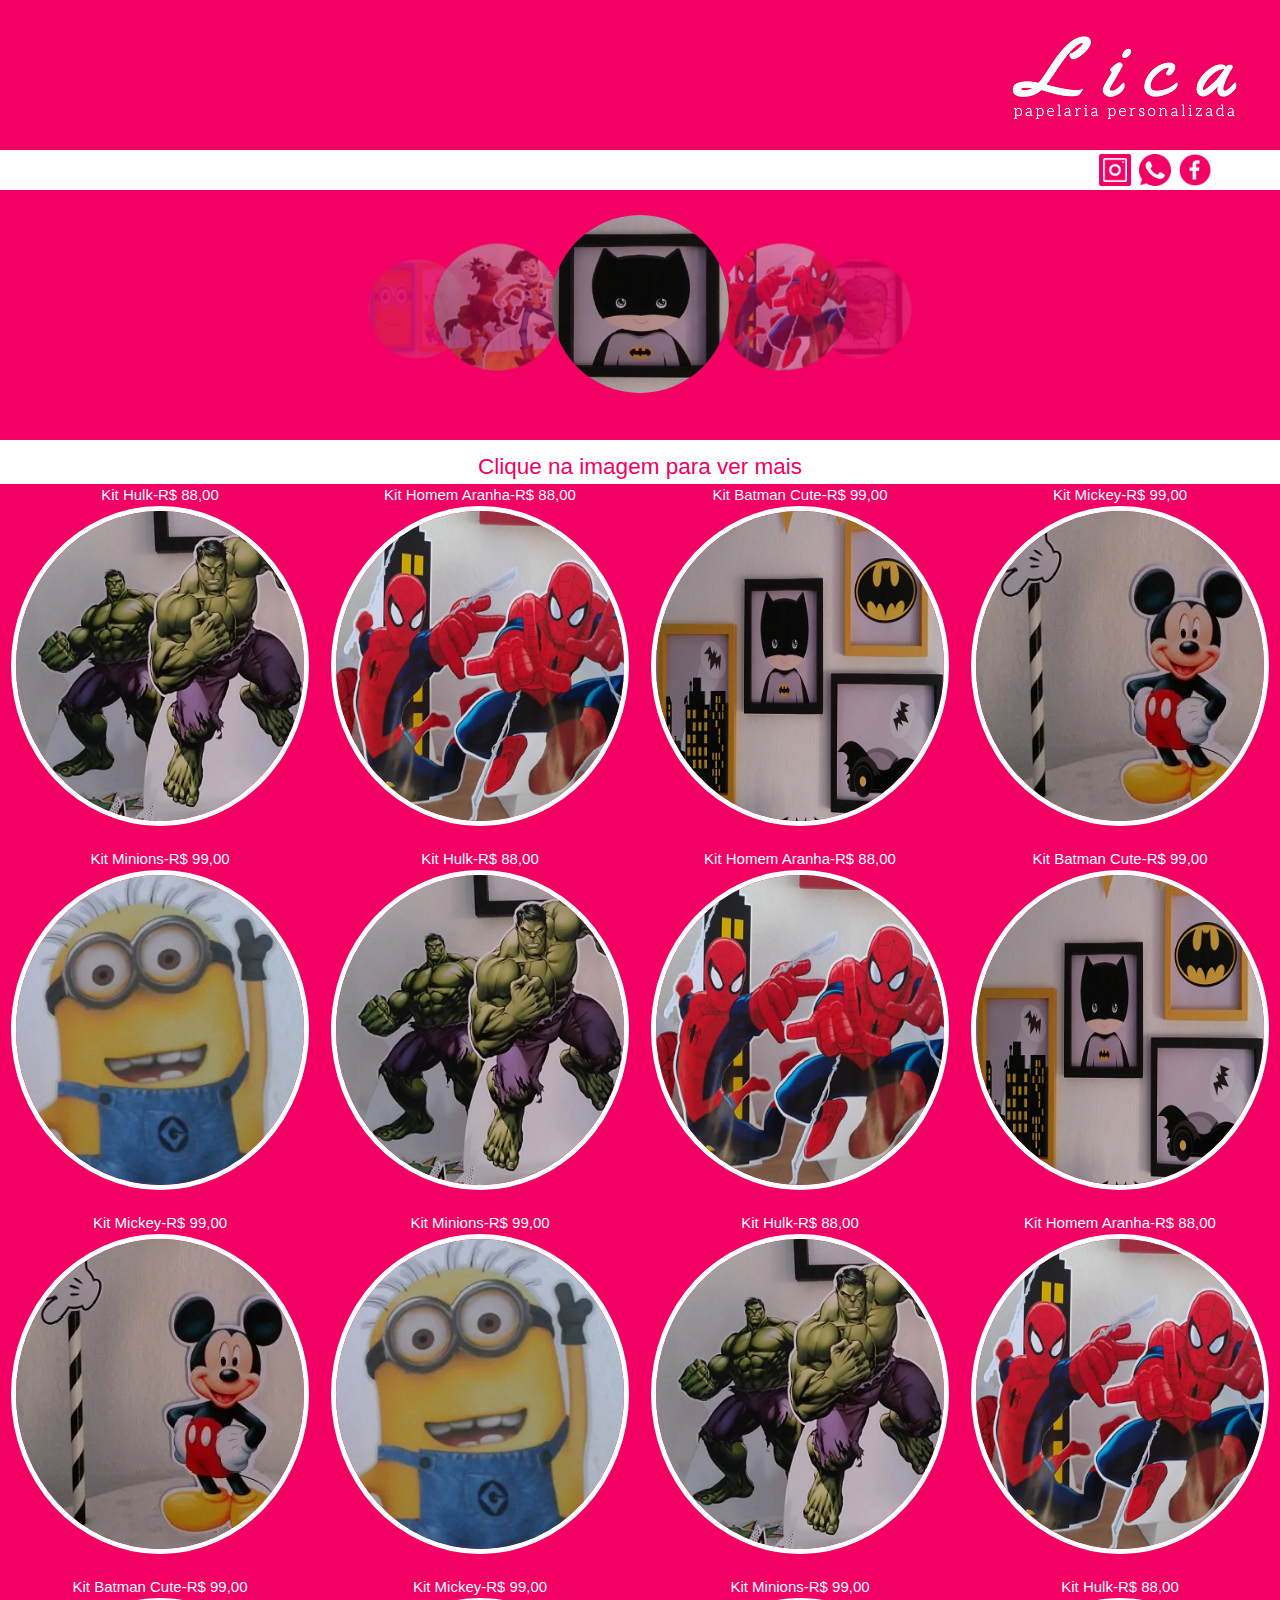
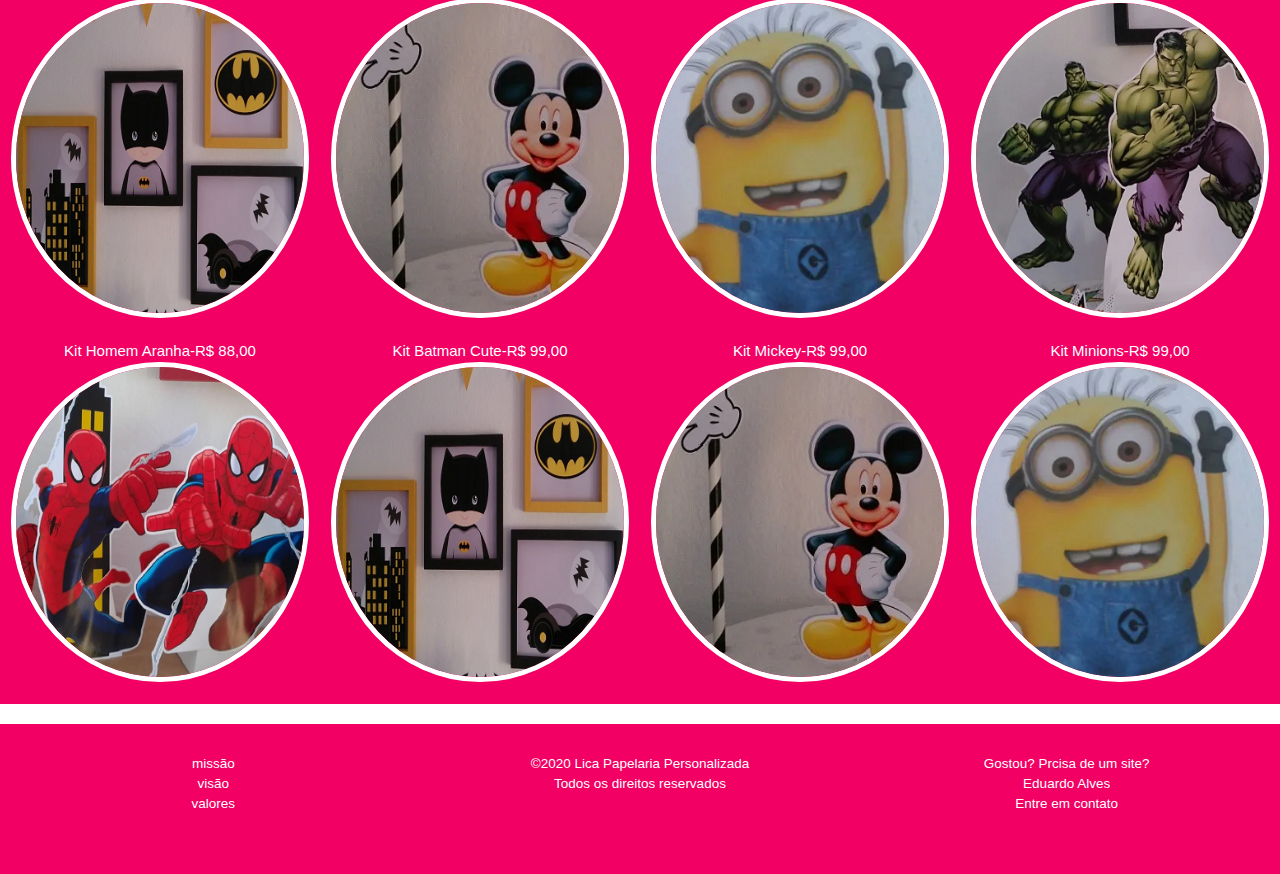
==== index.html @ a8b8417b "Conteúdo 2404202008:01" ====
<!DOCTYPE html>
<html lang="pt-br">
	<head>
		<link rel="stylesheet" type="text/css" href="css/animate.css">
		<link rel="stylesheet" type="text/css" href="css/grid.css">
		<link rel="stylesheet" type="text/css" href="css/materialize.css">
		<link rel="stylesheet" type="text/css" href="css/estilo.css">
		<link rel="shortcut icon" href="imagens/favicon.ico" type="image/x-icon">
		<title>Lica Papelaria Personalizada</title>
		<meta name="viewport" content="width=device-width, initial-scale=1, maximum-scale=1.0">
		<meta charset="utf-8">
	</head>

	<header>

			<div class="fundo_do_header">
				<div class="logo"><img src="imagens/logo_lica.png"></div>
			</div>
	    
	</header>

	<body class="bac4">
				
				
					<div class="logo_icones_posicao fundo_dos_icones">

						<a href="https://www.facebook.com/profile.php?id=100005172918871"target="blank">
							<div class="margin_right logo_face_lica">
								<img src="imagens/logo_face_lica.png">
							</div>
						</a>


						<a href="https://api.whatsapp.com/send?phone=5553991107991&text=Olá%20Lica!%20Gostaria%20de%20maiores%20informações%20sobre%20seus%20produtos." target="blank">
							<div class=" logo_face_lica">
								<img src="imagens/logo_whatsapp_lica.png">
							</div>
						</a>


						<a href="#"targe="blank">
							<div class="logo_face_lica">
								<img src="imagens/logo_instagran_lica.png">
							</div>
						</a>


					</div>

				<div class="row bac container">
					 <div class="carousel">
					    <a href="html/mais_batman_cute.html" class="carousel-item" href="#one!"><img src="imagens/imagens_do_carrossel/batman_cute.png" class="circle col s12 m12 l12">
					    </a>

					    <a href="html/mais_homem_aranha.html" class="carousel-item" href="#two!"><img src="imagens/imagens_do_carrossel/homem_aranha.png" class="circle col s12 m12 l12">
					    </a>

						<a href="html/mais_hulk.html" class="carousel-item" href="#three!"><img src="imagens/imagens_do_carrossel/hulk.png" class="circle col s12 m12 l12">
						</a>

					    <a  href="html/mais_mickey.html" class="carousel-item" href="#four!"><img src="imagens/imagens_do_carrossel/mickey.png" class="circle col s12 m12 l12">
					    </a>

					    <a href="html/mais_minions.html" class="carousel-item" href="#five!"><img src="imagens/imagens_do_carrossel/minions.png" class="circle col s12 m12 l12">
					    </a>

					    <a class="carousel-item" href="#five!"><img src="imagens/imagens_do_carrossel/toy_story.png" class="circle col s12 m12 l12">
					    </a>
			  		</div>
		  		</div>
			<br><br><br><br>

		

		<div class="">
			<div class="titulo_produtos">Clique na imagem para ver mais</div>
		</div>


		<div class="row container bac3">

			<div class="col s12 m6 l3 galeria_1">
				<div class="sub_titulo">Kit Hulk-R$ 88,00</div>
 				<a href="html/mais_hulk.html"><img src="imagens/hulk/hulk_capa_index.png" class="responsive-img circle"></a>		
 			</div>	

 			<div class="col s12 m6 l3 galeria_1">
				<div class="sub_titulo">Kit Homem Aranha-R$ 88,00</div>
 				<a href="html/mais_homem_aranha.html"><img src="imagens/homem_aranha/homem_aranha_capa_index.png" class="responsive-img circle"></a>	
 			</div>	

 			<div class="col s12 m6 l3 galeria_1">
				<div class="sub_titulo">Kit Batman Cute-R$ 99,00</div>
 				<a href="html/mais_batman_cute.html"><img src="imagens/batman_cute/batman_cute_capa_index.png" class="responsive-img circle"></a>	
			</div>

			<div class="col s12 m6 l3 galeria_1">
				<div class="sub_titulo">Kit Mickey-R$ 99,00</div>
 				<a href="html/mais_mickey.html"><img src="imagens/mickey/mickey_capa_index.png" class="responsive-img circle"></a>	
			</div>

				<div class="col s12 m6 l3 galeria_1">
				<div class="sub_titulo">Kit Minions-R$ 99,00</div>
 				<a href="html/mais_minions.html"><img src="imagens/minions/minions_capa_index.png" class="responsive-img circle"></a>	
			</div>
 				
			<div class="col s12 m6 l3 galeria_1">
				<div class="sub_titulo">Kit Hulk-R$ 88,00</div>
 				<a href="html/mais_hulk.html"><img src="imagens/hulk/hulk_capa_index.png" class="responsive-img circle"></a>		
 			</div>	

 			<div class="col s12 m6 l3 galeria_1">
				<div class="sub_titulo">Kit Homem Aranha-R$ 88,00</div>
 				<a href="html/mais_homem_aranha.html"><img src="imagens/homem_aranha/homem_aranha_capa_index.png" class="responsive-img circle"></a>	
 			</div>	

 			<div class="col s12 m6 l3 galeria_1">
				<div class="sub_titulo">Kit Batman Cute-R$ 99,00</div>
 				<a href="html/mais_batman_cute.html"><img src="imagens/batman_cute/batman_cute_capa_index.png" class="responsive-img circle"></a>	
			</div>

			<div class="col s12 m6 l3 galeria_1">
				<div class="sub_titulo">Kit Mickey-R$ 99,00</div>
 				<a href="html/mais_mickey.html"><img src="imagens/mickey/mickey_capa_index.png" class="responsive-img circle"></a>	
			</div>

			<div class="col s12 m6 l3 galeria_1">
				<div class="sub_titulo">Kit Minions-R$ 99,00</div>
 				<a href="html/mais_minions.html"><img src="imagens/minions/minions_capa_index.png" class="responsive-img circle"></a>	
			</div>

			<div class="col s12 m6 l3 galeria_1">
				<div class="sub_titulo">Kit Hulk-R$ 88,00</div>
 				<a href="html/mais_hulk.html"><img src="imagens/hulk/hulk_capa_index.png" class="responsive-img circle"></a>		
 			</div>	

 			<div class="col s12 m6 l3 galeria_1">
				<div class="sub_titulo">Kit Homem Aranha-R$ 88,00</div>
 				<a href="html/mais_homem_aranha.html"><img src="imagens/homem_aranha/homem_aranha_capa_index.png" class="responsive-img circle"></a>	
 			</div>	

 			<div class="col s12 m6 l3 galeria_1">
				<div class="sub_titulo">Kit Batman Cute-R$ 99,00</div>
 				<a href="html/mais_batman_cute.html"><img src="imagens/batman_cute/batman_cute_capa_index.png" class="responsive-img circle"></a>	
			</div>

			<div class="col s12 m6 l3 galeria_1">
				<div class="sub_titulo">Kit Mickey-R$ 99,00</div>
 				<a href="html/mais_mickey.html"><img src="imagens/mickey/mickey_capa_index.png" class="responsive-img circle"></a>	
			</div>

			<div class="col s12 m6 l3 galeria_1">
				<div class="sub_titulo">Kit Minions-R$ 99,00</div>
 				<a href="html/mais_minions.html"><img src="imagens/minions/minions_capa_index.png" class="responsive-img circle"></a>	
			</div>

			<div class="col s12 m6 l3 galeria_1">
				<div class="sub_titulo">Kit Hulk-R$ 88,00</div>
 				<a href="html/mais_hulk.html"><img src="imagens/hulk/hulk_capa_index.png" class="responsive-img circle"></a>		
 			</div>	

 			<div class="col s12 m6 l3 galeria_1">
				<div class="sub_titulo">Kit Homem Aranha-R$ 88,00</div>
 				<a href="html/mais_homem_aranha.html"><img src="imagens/homem_aranha/homem_aranha_capa_index.png" class="responsive-img circle"></a>	
 			</div>	

 			<div class="col s12 m6 l3 galeria_1">
				<div class="sub_titulo">Kit Batman Cute-R$ 99,00</div>
 				<a href="html/mais_batman_cute.html"><img src="imagens/batman_cute/batman_cute_capa_index.png" class="responsive-img circle"></a>	
			</div>

			<div class="col s12 m6 l3 galeria_1">
				<div class="sub_titulo">Kit Mickey-R$ 99,00</div>
 				<a href="html/mais_mickey.html"><img src="imagens/mickey/mickey_capa_index.png" class="responsive-img circle"></a>	
			</div>

			<div class="col s12 m6 l3 galeria_1">
				<div class="sub_titulo">Kit Minions-R$ 99,00</div>
 				<a href="html/mais_minions.html"><img src="imagens/minions/minions_capa_index.png" class="responsive-img circle"></a>	
			</div>

		</div>

		<footer>

			<div class="fundo_do_footer grid-p-12">

				<div class="grid-g-4 grid-p-4 ctrl_footer">
					<span>
						missão<br>
						visão<br>
						valores
					</span>
				</div>

				<div class="grid-g-4 grid-p-4 ctrl_footer">
					<span>
						&#169;2020 Lica Papelaria Personalizada<br>
						Todos os direitos reservados
					</span>
				</div>

				<div class="grid-g-4 grid-p-4 ctrl_footer">
					<span class="ea">
						<a href="#">Gostou? Prcisa de um site?<br>
						Eduardo Alves<br>
						Entre em contato</a>
					</span>
				</div>

			</div>

		</footer>
 
	 	<script src="js/jquery.js"></script>
	 	<script src="js/materialize.js"></script>
	    <script src="js/script.js"></script>
		
	</body>

</html>
---- css/grid.css ----
[class *='grid']{
	width: 100%;
	float: left;
	min-height: 1px;
}
@media screen and (min-width: 320px){
	.grid-p-1 {width: 8.33333%}
    .grid-p-2 {width: 16.66666%}
	.grid-p-3 {width: 25%}
	.grid-p-4 {width: 32%}
	.grid-p-5 {width: 41.66667%}
	.grid-p-6 {width: 10%}
	.grid-p-7 {width: 58.33333%}
	.grid-p-8 {width: 66.66666%}
	.grid-p-9 {width: 75%}
	.grid-p-10 {width: 83.33333%}
	.grid-p-11 {width: 91.66667%}
	.grid-p-12 {width: 100%}
	.grid-p-12_header {font-size: .5em; color: blue; height: 58px}
}
@media screen and (min-width: 640px){
	.grid-m-1 {width: 8.33333%}
	.grid-m-2 {width: 16.66666%}
	.grid-m-3 {width: 25%}
	.grid-m-4 {width: 33.33333%}
	.grid-m-5 {width: 41.66667%}
	.grid-m-6 {width: 50%}
	.grid-m-7 {width: 58.33333%}
	.grid-m-8 {width: 66.66666%}
	.grid-m-9 {width: 75%}
	.grid-m-10 {width: 83.33333%}
	.grid-m-11 {width: 91.66667%}
	.grid-m-12 {width: 100%}
}
@media screen and (min-width: 960px){
	.grid-g-1 {width: 8.33333%}
    .grid-g-2 {width: 14%}
	.grid-g-3 {width: 25%}
	.grid-g-4 {width: 33.33334%}
	.grid-g-5 {width: 41.66667%}
	.grid-g-6 {width: 50%}
	.grid-g-7 {width: 58.33333%}
	.grid-g-8 {width: 66.66666%}
	.grid-g-9 {width: 75%}
	.grid-g-10 {width: 83.33333%}
	.grid-g-11 {width: 91.66667%}
	.grid-g-12 {width: 100%}
}
@media screen and (min-width: 1260px){
	.grid-gx-1 {width: 8.33333%}
    .grid-gx-2 {width: 14%}
	.grid-gx-3 {width: 25%}
	.grid-gx-4 {width: 32.33333%}
	.grid-gx-5 {width: 41.66667%}
	.grid-gx-6 {width: 50%}
	.grid-gx-7 {width: 58.33333%}
	.grid-gx-8 {width: 66.66666%}
	.grid-gx-9 {width: 75%}
	.grid-gx-10 {width: 83.33333%}
	.grid-gx-11 {width: 91.66667%}
	.grid-gx-12 {width: 100%}
}
---- css/estilo.css ----
* {
	margin: 0 auto;
}
.fundo_do_header {
	width: 100%;
	height: 150px;
	background-color: #f20064;
}
.galeria_1 img {
	width: 340px;
	height: 320px;
	margin-bottom: 15px;
	border: 5px solid white;
}
.fundo_do_footer {
	width: 100%;
	height: 150px;
	background-color: #f20064;
	text-decoration: none;
	text-align: center;
	color: white;
	font-size: .9em;
	margin-bottom: auto;
}
.ctrl_footer {
	margin-top: 30px;
}
.titulo_produtos {
	font-size: 1.5em;
	color: #f20064;
	text-align: center;
	margin-top: -100px;
}
.titulo_produtos_batman {
	font-size: 1.4em;
	color: yellow;
	text-align: center;
	margin-top: 10px;
}
.titulo_produtos_homen_aranha {
	font-size: 1.4em;
	color: white;
	text-align: center;
	margin-top: 10px;
}
.titulo_produtos_hulk {
	font-size: 1.4em;
	color: white;
	text-align: center;
	margin-top: 10px;
}
.titulo_produtos_mickey {
	font-size: 1.4em;
	color: black;
	text-align: center;
	margin-top: 10px;
}
.fundo_batman {
	background-color: black;
	color: white;
}
.fundo_homem_aranha {
	background-color: blue;
	color: white;
}
.fundo_hulk {
	background-color: green;
}
.fundo_mickey {
	background-color: yellow;
}
.fundo_minions {
	background-color: yellow;
}
.texto_branco {
	color: white;
}
.ea a{
	text-decoration: none;
	color: white;
}
.produto {
	font-size: 1.2em;
	color: #f20064;
}
.voltar a{
	position: fixed;
	font-size: 1.4em;
	text-decoration: none;
	margin-left: 20px;
	margin-top: 10px;
	border: 2px solid #f20064;
	border-radius: 10px;
	color: #f20064;
}
.voltar {
	text-align: left;
}
@media screen and (min-width: 310px){
.some {
	display: none;
	}
}
@media screen and (min-width: 890px){
.aparece {
	display: block;
	}
}
.voltar a:hover {
	background-color: #f20064;
	color: white;
}
.sub_titulo {
	text-align: center;
}
.tamnho_carrossel img {
	margin-top: 30px;
	border-radius: 50%;
}
.margin_top_-60 {
	margin-top: -60px;
}
.logo img{
	float: right;
	margin-top: 30px;
	margin-right: 40px;
}
.borda_1 {
	border: 1px solid #f20064;
	padding: 5px;
	color: #f20064;
	font-size: 1.5em;
	font-style: italic;
	text-align: center;
	border-radius: 10px;
	width: 50%;
}
.logo_face_lica img{
	width: 40px;
	height: 40px;
}
.margin_top_m_10 {
	margin-top: -10px;
}
.margin_top_m_20 {
	margin-top: -20px;
}
.margin_top_m_30 {
	margin-top: -30px;
}
.margin_top_m_40 {
	margin-top: -40px;
}
.margin_top_m_50 {
	margin-top: -50px;
}
.margin_top_m_60 {
	margin-top: -60px;
}
.margin_top_m_70 {
	margin-top: -70px;
}
.margin_top_m_80 {
	margin-top: -80px;
}
.margin_top_m_90 {
	margin-top: -90px;
}
.margin_top_m_100 {
	margin-top: -100px;
}
.margin_top_m_120 {
	margin-top: -120px;
}
.margin_top_m_120 {
	margin-top: -120px;
}
.margin_boton_m_80 {
	margin-bottom: -80px;
}
.margin_boton_m_60 {
	margin-bottom: -60px;
}
.margin_boton_m_190 {
	margin-bottom: -190px;
}
.logo_icones_posicao img{
	float: right;	
}
.logo_icones_posicao img:hover{
	border:1px solid #f20064;	
	border-radius: 10%;
}
.margin_right img{
	margin-right: 65px;
}
.bac {
	background-color: #f20064;
	width: 100%;
}
.fundo_dos_icones {
	background-color: white;
	width: 100%;
	height: 40px;
}
.bac3 {
	background-color: #f20064;
	width: 100%;
	color: white;
}
.bac4 {
	background-color: white;
	width: 100%;
}
.red_bac {
	background-color: blue;
	color: white;
}
.red_bac h3, .red_bac a .bac_red img {
	background-color: red !important;
	color: white;
}
.red_bac img {
	border: 5px solid white;
}
.bord img {
	border: 5px solid white;
}
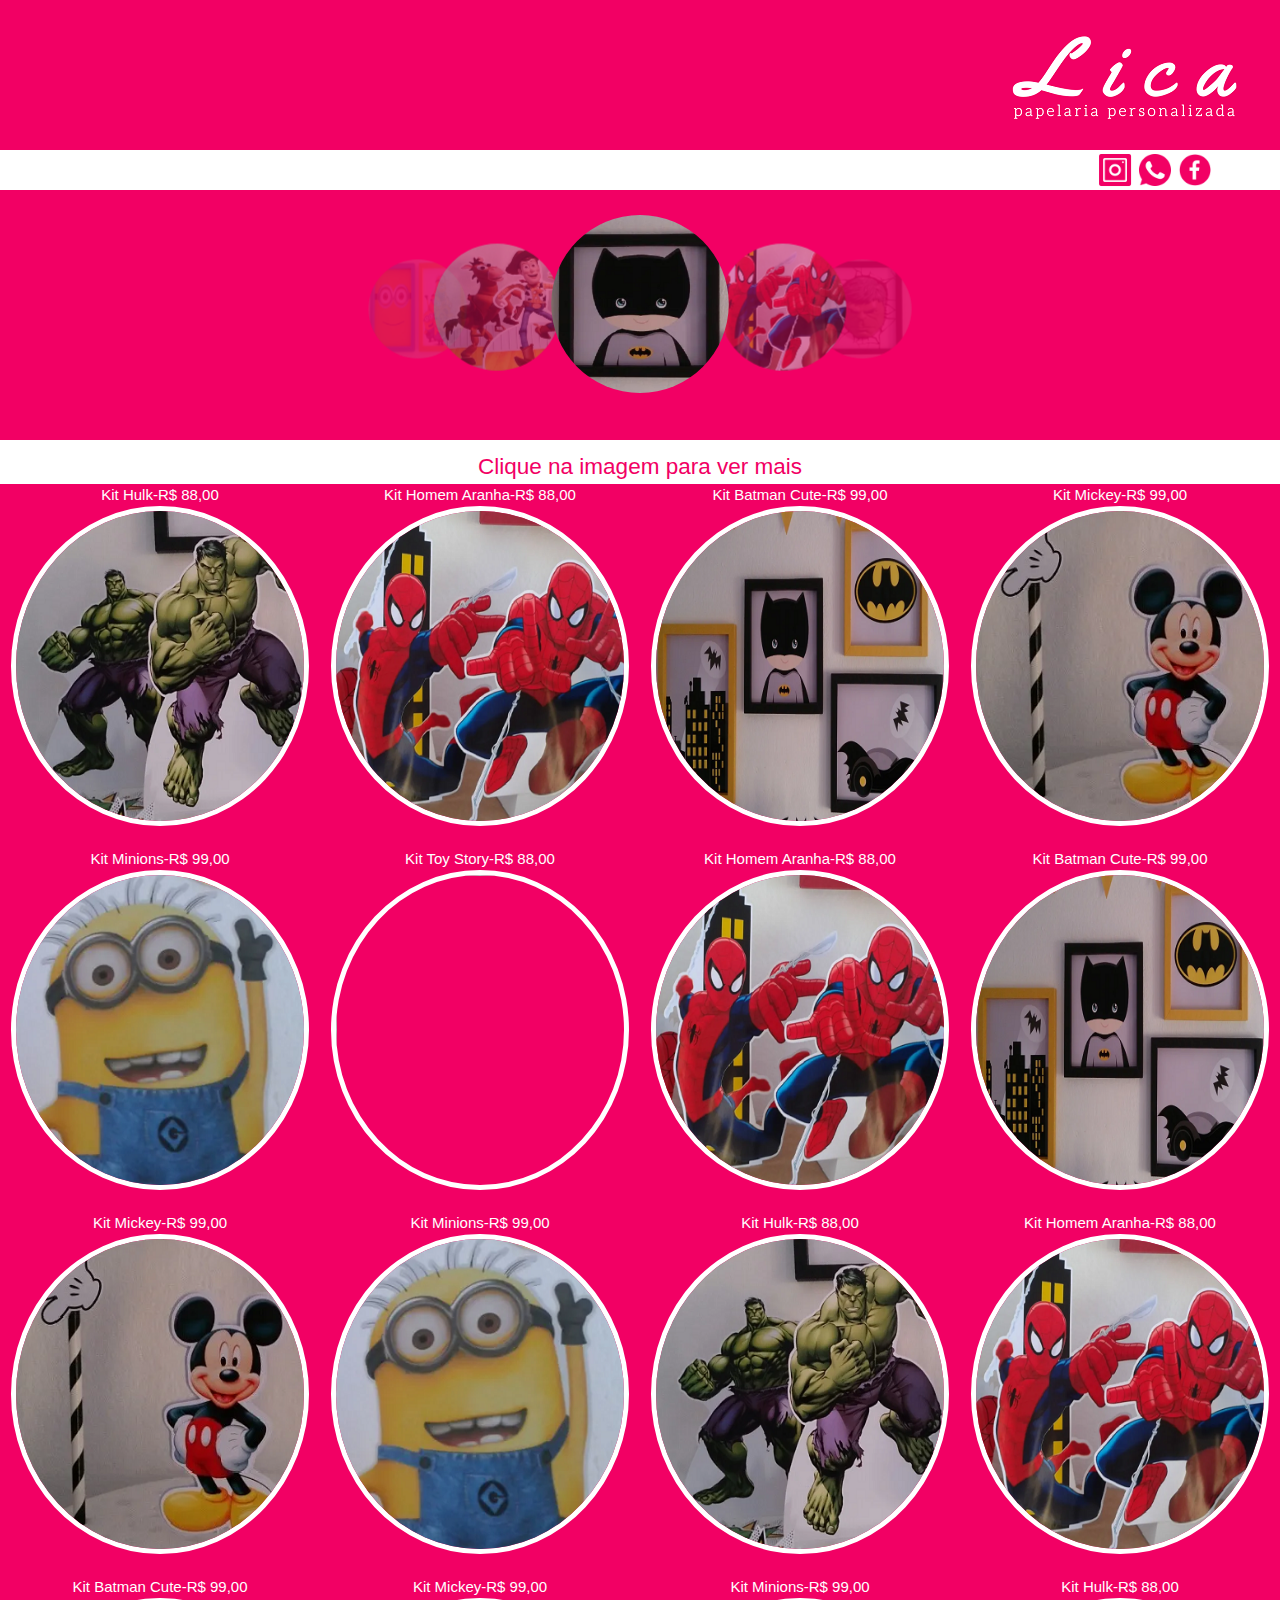
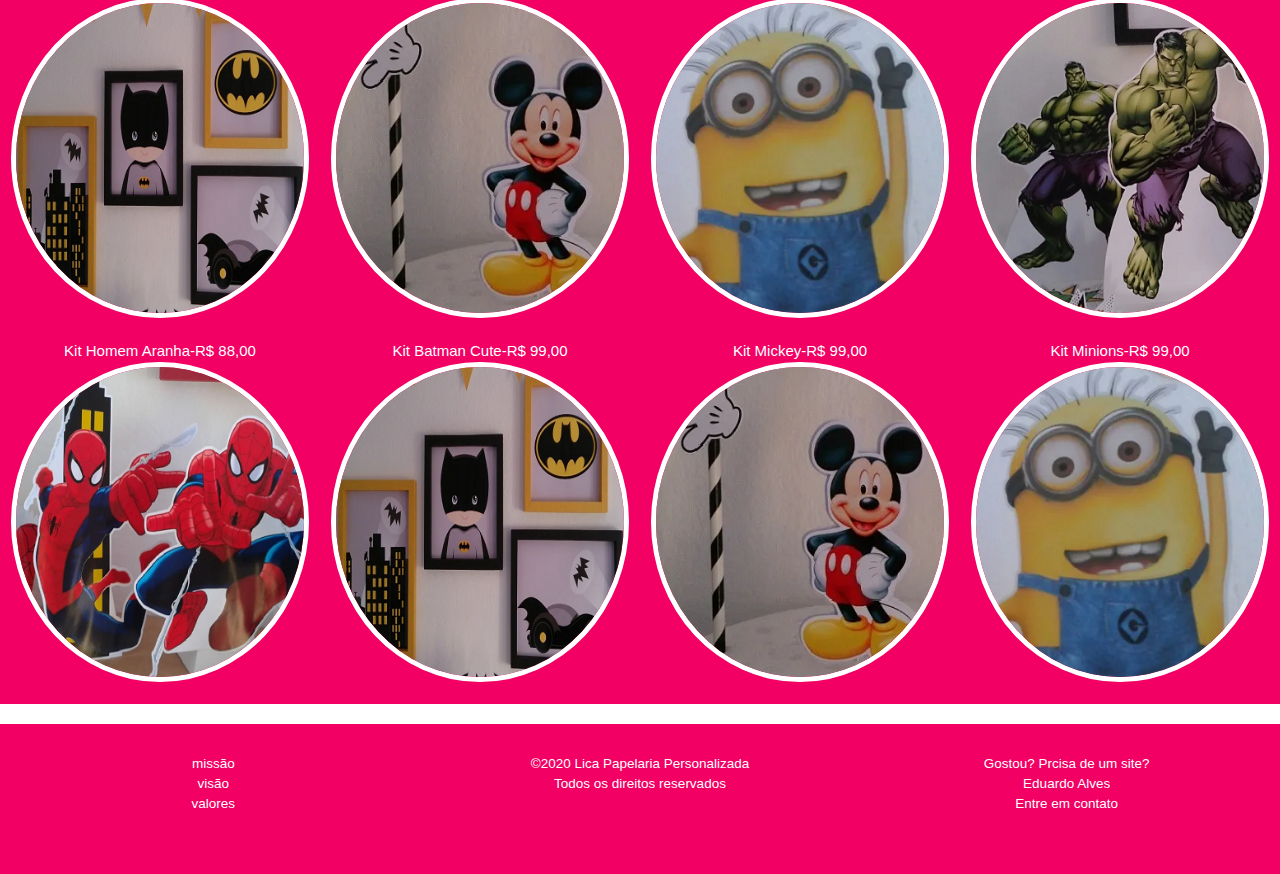
==== commit 250bed04: "Conteúdo 2704202007:10" ====
--- a/index.html
+++ b/index.html
@@ -19,7 +19,7 @@
 	    
 	</header>
 
-	<body class="bac4">
+	<body>
 				
 				
 					<div class="logo_icones_posicao fundo_dos_icones">
@@ -47,7 +47,7 @@
 
 					</div>
 
-				<div class="row bac container">
+				<div class="row container fundo_do_carrossel">
 					 <div class="carousel">
 					    <a href="html/mais_batman_cute.html" class="carousel-item" href="#one!"><img src="imagens/imagens_do_carrossel/batman_cute.png" class="circle col s12 m12 l12">
 					    </a>
@@ -64,7 +64,7 @@
 					    <a href="html/mais_minions.html" class="carousel-item" href="#five!"><img src="imagens/imagens_do_carrossel/minions.png" class="circle col s12 m12 l12">
 					    </a>
 
-					    <a class="carousel-item" href="#five!"><img src="imagens/imagens_do_carrossel/toy_story.png" class="circle col s12 m12 l12">
+					    <a href="html/mais_toy_story.html" class="carousel-item" href="#five!"><img src="imagens/imagens_do_carrossel/toy_story.png" class="circle col s12 m12 l12">
 					    </a>
 			  		</div>
 		  		</div>
@@ -77,7 +77,7 @@
 		</div>
 
 
-		<div class="row container bac3">
+		<div class="row container fundo_do_corpo letras_branca">
 
 			<div class="col s12 m6 l3 galeria_1">
 				<div class="sub_titulo">Kit Hulk-R$ 88,00</div>
@@ -105,6 +105,31 @@
 			</div>
  				
 			<div class="col s12 m6 l3 galeria_1">
+				<div class="sub_titulo">Kit Toy Story-R$ 88,00</div>
+ 				<a href="html/mais_toy_story.html"><img src="imagens/toy_Story/toy_story_capa_index.png" class="responsive-img circle"></a>		
+ 			</div>	
+
+ 			<div class="col s12 m6 l3 galeria_1">
+				<div class="sub_titulo">Kit Homem Aranha-R$ 88,00</div>
+ 				<a href="html/mais_homem_aranha.html"><img src="imagens/homem_aranha/homem_aranha_capa_index.png" class="responsive-img circle"></a>	
+ 			</div>	
+
+ 			<div class="col s12 m6 l3 galeria_1">
+				<div class="sub_titulo">Kit Batman Cute-R$ 99,00</div>
+ 				<a href="html/mais_batman_cute.html"><img src="imagens/batman_cute/batman_cute_capa_index.png" class="responsive-img circle"></a>	
+			</div>
+
+			<div class="col s12 m6 l3 galeria_1">
+				<div class="sub_titulo">Kit Mickey-R$ 99,00</div>
+ 				<a href="html/mais_mickey.html"><img src="imagens/mickey/mickey_capa_index.png" class="responsive-img circle"></a>	
+			</div>
+
+			<div class="col s12 m6 l3 galeria_1">
+				<div class="sub_titulo">Kit Minions-R$ 99,00</div>
+ 				<a href="html/mais_minions.html"><img src="imagens/minions/minions_capa_index.png" class="responsive-img circle"></a>	
+			</div>
+
+			<div class="col s12 m6 l3 galeria_1">
 				<div class="sub_titulo">Kit Hulk-R$ 88,00</div>
  				<a href="html/mais_hulk.html"><img src="imagens/hulk/hulk_capa_index.png" class="responsive-img circle"></a>		
  			</div>	
@@ -154,31 +179,6 @@
  				<a href="html/mais_minions.html"><img src="imagens/minions/minions_capa_index.png" class="responsive-img circle"></a>	
 			</div>
 
-			<div class="col s12 m6 l3 galeria_1">
-				<div class="sub_titulo">Kit Hulk-R$ 88,00</div>
- 				<a href="html/mais_hulk.html"><img src="imagens/hulk/hulk_capa_index.png" class="responsive-img circle"></a>		
- 			</div>	
-
- 			<div class="col s12 m6 l3 galeria_1">
-				<div class="sub_titulo">Kit Homem Aranha-R$ 88,00</div>
- 				<a href="html/mais_homem_aranha.html"><img src="imagens/homem_aranha/homem_aranha_capa_index.png" class="responsive-img circle"></a>	
- 			</div>	
-
- 			<div class="col s12 m6 l3 galeria_1">
-				<div class="sub_titulo">Kit Batman Cute-R$ 99,00</div>
- 				<a href="html/mais_batman_cute.html"><img src="imagens/batman_cute/batman_cute_capa_index.png" class="responsive-img circle"></a>	
-			</div>
-
-			<div class="col s12 m6 l3 galeria_1">
-				<div class="sub_titulo">Kit Mickey-R$ 99,00</div>
- 				<a href="html/mais_mickey.html"><img src="imagens/mickey/mickey_capa_index.png" class="responsive-img circle"></a>	
-			</div>
-
-			<div class="col s12 m6 l3 galeria_1">
-				<div class="sub_titulo">Kit Minions-R$ 99,00</div>
- 				<a href="html/mais_minions.html"><img src="imagens/minions/minions_capa_index.png" class="responsive-img circle"></a>	
-			</div>
-
 		</div>
 
 		<footer>
@@ -186,10 +186,12 @@
 			<div class="fundo_do_footer grid-p-12">
 
 				<div class="grid-g-4 grid-p-4 ctrl_footer">
-					<span>
-						missão<br>
-						visão<br>
-						valores
+					<span class="ea">
+						<a href="html/visao_missao_valores.html"> 
+							missão<br>
+							visão<br>
+							valores
+						</a>
 					</span>
 				</div>
 
@@ -203,8 +205,9 @@
 				<div class="grid-g-4 grid-p-4 ctrl_footer">
 					<span class="ea">
 						<a href="#">Gostou? Prcisa de um site?<br>
-						Eduardo Alves<br>
-						Entre em contato</a>
+							Eduardo Alves<br>
+							Entre em contato
+						</a>
 					</span>
 				</div>
 
--- a/css/estilo.css
+++ b/css/estilo.css
@@ -37,6 +37,12 @@
 	text-align: center;
 	margin-top: 10px;
 }
+.titulo_produtos_toy_story {
+	font-size: 1.4em;
+	color: white;
+	text-align: center;
+	margin-top: 10px;
+}
 .titulo_produtos_homen_aranha {
 	font-size: 1.4em;
 	color: white;
@@ -60,11 +66,15 @@
 	color: white;
 }
 .fundo_homem_aranha {
+	background-color: red;
+	color: white;
+}
+.fundo_toy_story {
 	background-color: blue;
-	color: white;
+	color: black;
 }
 .fundo_hulk {
-	background-color: green;
+	background-color: yellowgreen;
 }
 .fundo_mickey {
 	background-color: yellow;
@@ -106,6 +116,15 @@
 	display: block;
 	}
 }
+.borda {
+	border: 2px solid white;
+	border-radius: 10px;
+	width: 400px;
+	height: auto;
+	background-color: #f20064;
+	font-size: 1.6em;
+	text-align: justify;
+}
 .voltar a:hover {
 	background-color: #f20064;
 	color: white;
@@ -125,16 +144,7 @@
 	margin-top: 30px;
 	margin-right: 40px;
 }
-.borda_1 {
-	border: 1px solid #f20064;
-	padding: 5px;
-	color: #f20064;
-	font-size: 1.5em;
-	font-style: italic;
-	text-align: center;
-	border-radius: 10px;
-	width: 50%;
-}
+
 .logo_face_lica img{
 	width: 40px;
 	height: 40px;
@@ -194,7 +204,7 @@
 .margin_right img{
 	margin-right: 65px;
 }
-.bac {
+.fundo_do_carrossel {
 	background-color: #f20064;
 	width: 100%;
 }
@@ -203,26 +213,16 @@
 	width: 100%;
 	height: 40px;
 }
-.bac3 {
-	background-color: #f20064;
-	width: 100%;
-	color: white;
-}
-.bac4 {
-	background-color: white;
-	width: 100%;
-}
-.red_bac {
-	background-color: blue;
-	color: white;
-}
-.red_bac h3, .red_bac a .bac_red img {
-	background-color: red !important;
-	color: white;
-}
-.red_bac img {
-	border: 5px solid white;
-}
-.bord img {
-	border: 5px solid white;
-}+.fundo_do_corpo {
+	background-color: #f20064;
+	width: 100%;
+}
+.letras_branca {
+	color: white;
+}
+.letras_amarela {
+	color: yellow;
+}
+.letras_preta {
+	color: black;
+}
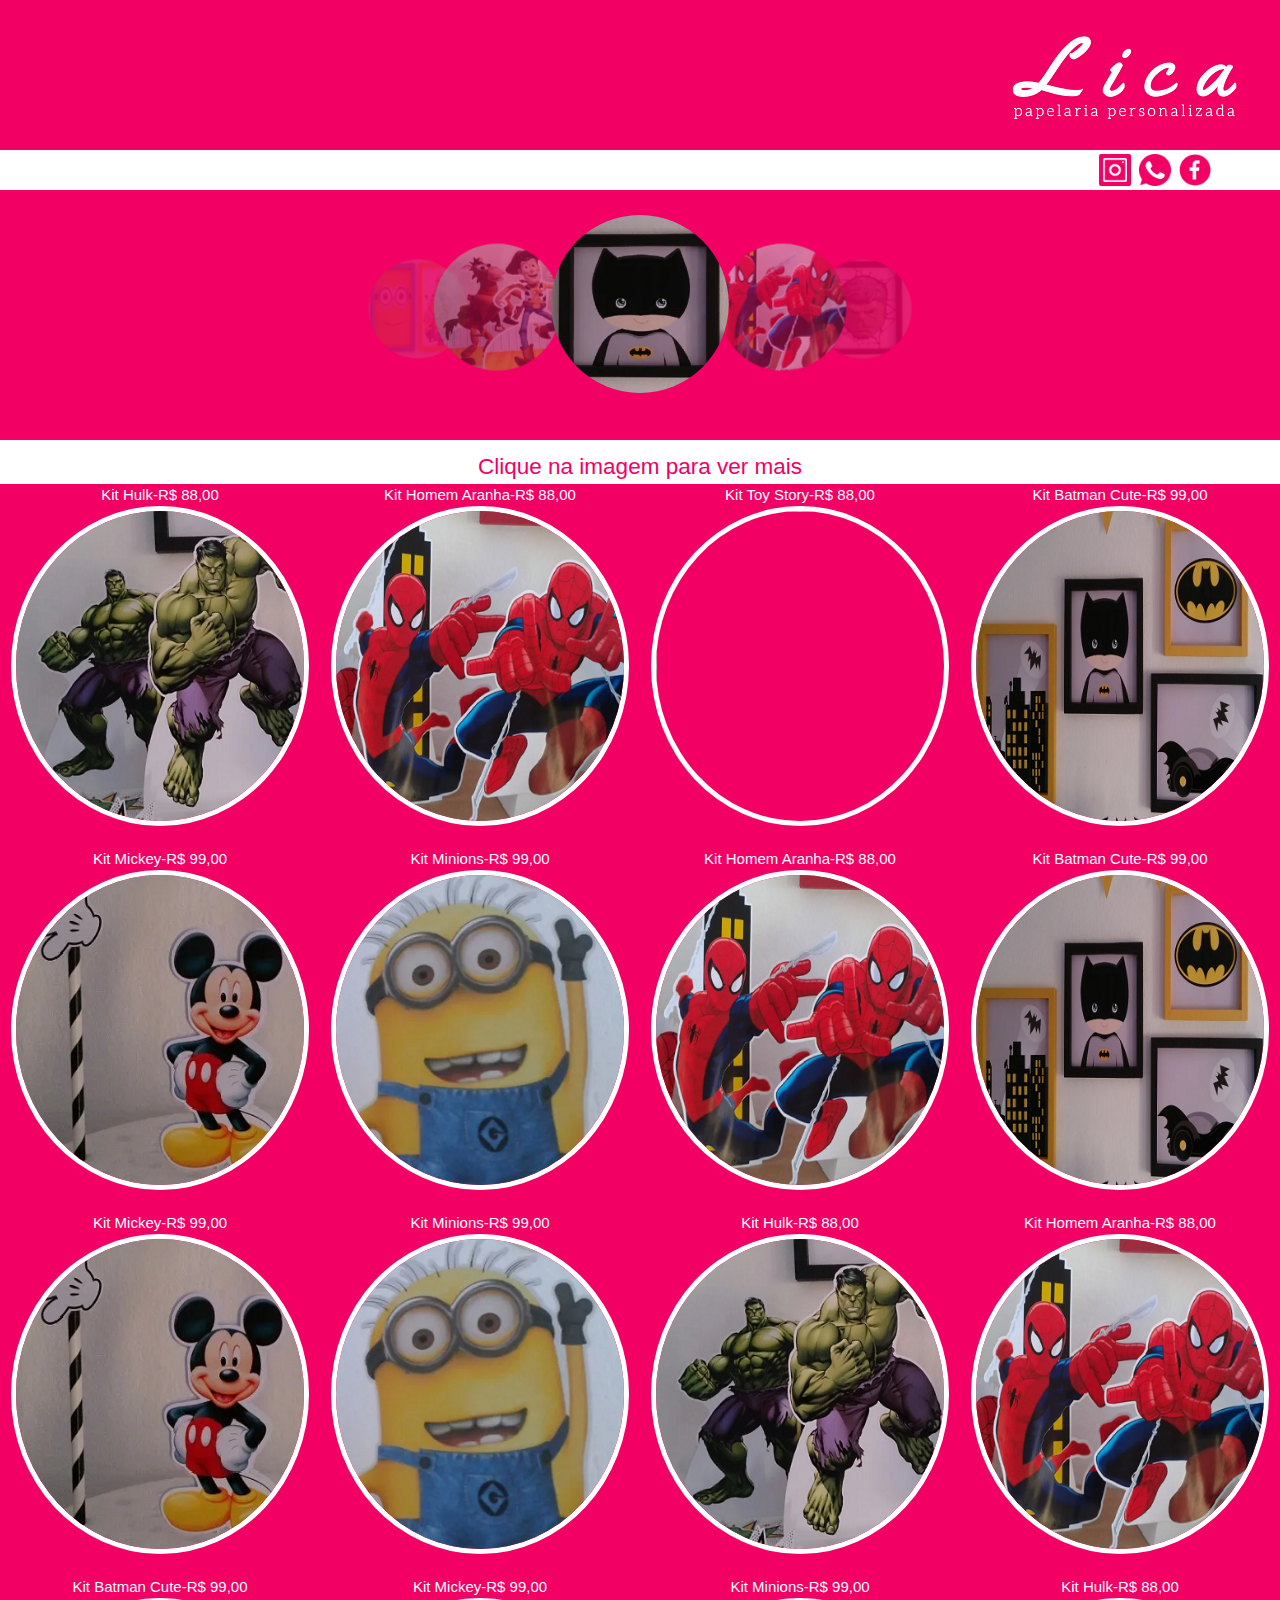
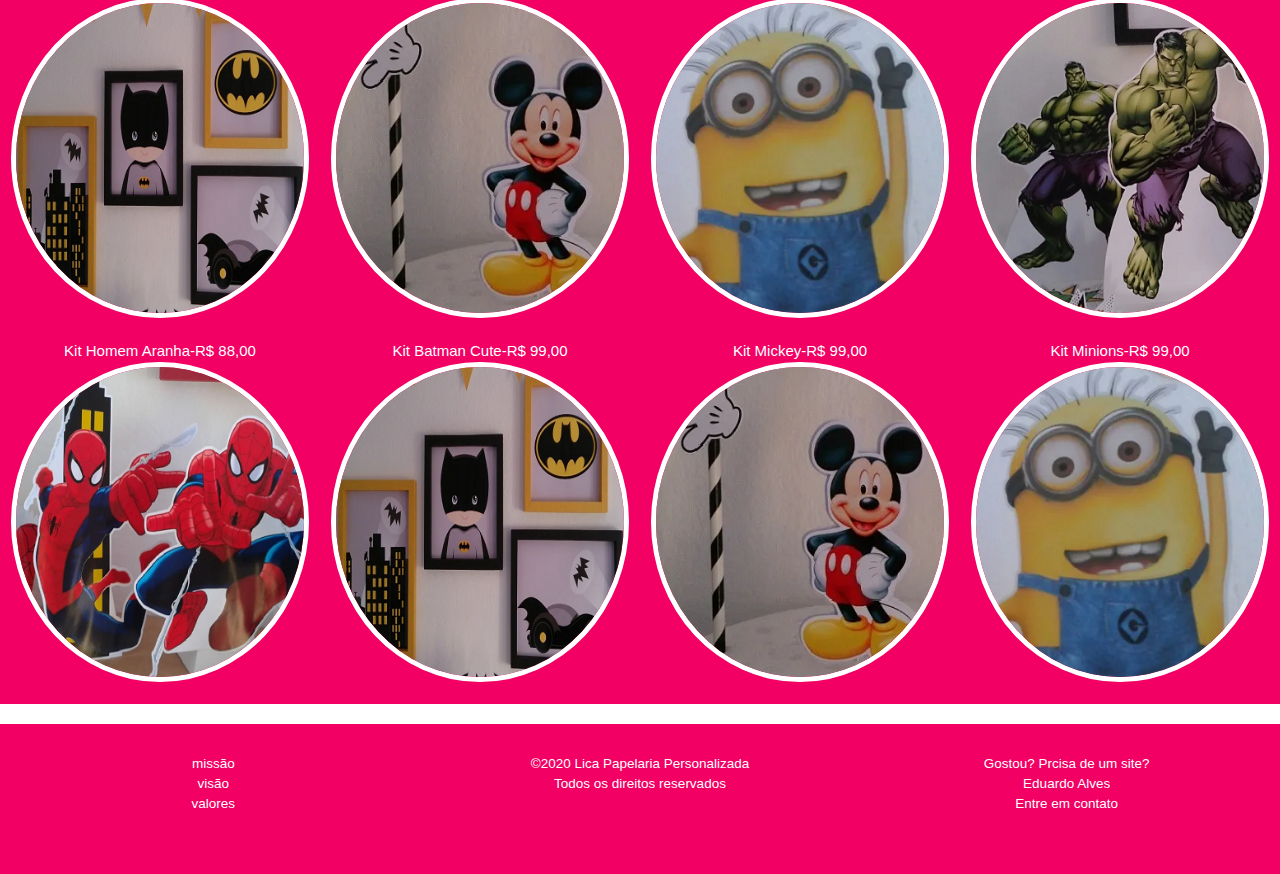
==== commit 8fa79141: "Conteúdo 2704202007:47" ====
--- a/index.html
+++ b/index.html
@@ -90,25 +90,25 @@
  			</div>	
 
  			<div class="col s12 m6 l3 galeria_1">
-				<div class="sub_titulo">Kit Batman Cute-R$ 99,00</div>
- 				<a href="html/mais_batman_cute.html"><img src="imagens/batman_cute/batman_cute_capa_index.png" class="responsive-img circle"></a>	
-			</div>
-
-			<div class="col s12 m6 l3 galeria_1">
-				<div class="sub_titulo">Kit Mickey-R$ 99,00</div>
- 				<a href="html/mais_mickey.html"><img src="imagens/mickey/mickey_capa_index.png" class="responsive-img circle"></a>	
-			</div>
-
-				<div class="col s12 m6 l3 galeria_1">
+				<div class="sub_titulo">Kit Toy Story-R$ 88,00</div>
+ 				<a href="html/mais_toy_story.html"><img src="imagens/toy_Story/toy_story_capa_index.png" class="responsive-img circle"></a>
+ 			</div>
+
+ 			<div class="col s12 m6 l3 galeria_1">
+				<div class="sub_titulo">Kit Batman Cute-R$ 99,00</div>
+ 				<a href="html/mais_batman_cute.html"><img src="imagens/batman_cute/batman_cute_capa_index.png" class="responsive-img circle"></a>	
+			</div>
+
+			<div class="col s12 m6 l3 galeria_1">
+				<div class="sub_titulo">Kit Mickey-R$ 99,00</div>
+ 				<a href="html/mais_mickey.html"><img src="imagens/mickey/mickey_capa_index.png" class="responsive-img circle"></a>	
+			</div>
+
+			<div class="col s12 m6 l3 galeria_1">
 				<div class="sub_titulo">Kit Minions-R$ 99,00</div>
  				<a href="html/mais_minions.html"><img src="imagens/minions/minions_capa_index.png" class="responsive-img circle"></a>	
 			</div>
  				
-			<div class="col s12 m6 l3 galeria_1">
-				<div class="sub_titulo">Kit Toy Story-R$ 88,00</div>
- 				<a href="html/mais_toy_story.html"><img src="imagens/toy_Story/toy_story_capa_index.png" class="responsive-img circle"></a>		
- 			</div>	
-
  			<div class="col s12 m6 l3 galeria_1">
 				<div class="sub_titulo">Kit Homem Aranha-R$ 88,00</div>
  				<a href="html/mais_homem_aranha.html"><img src="imagens/homem_aranha/homem_aranha_capa_index.png" class="responsive-img circle"></a>	
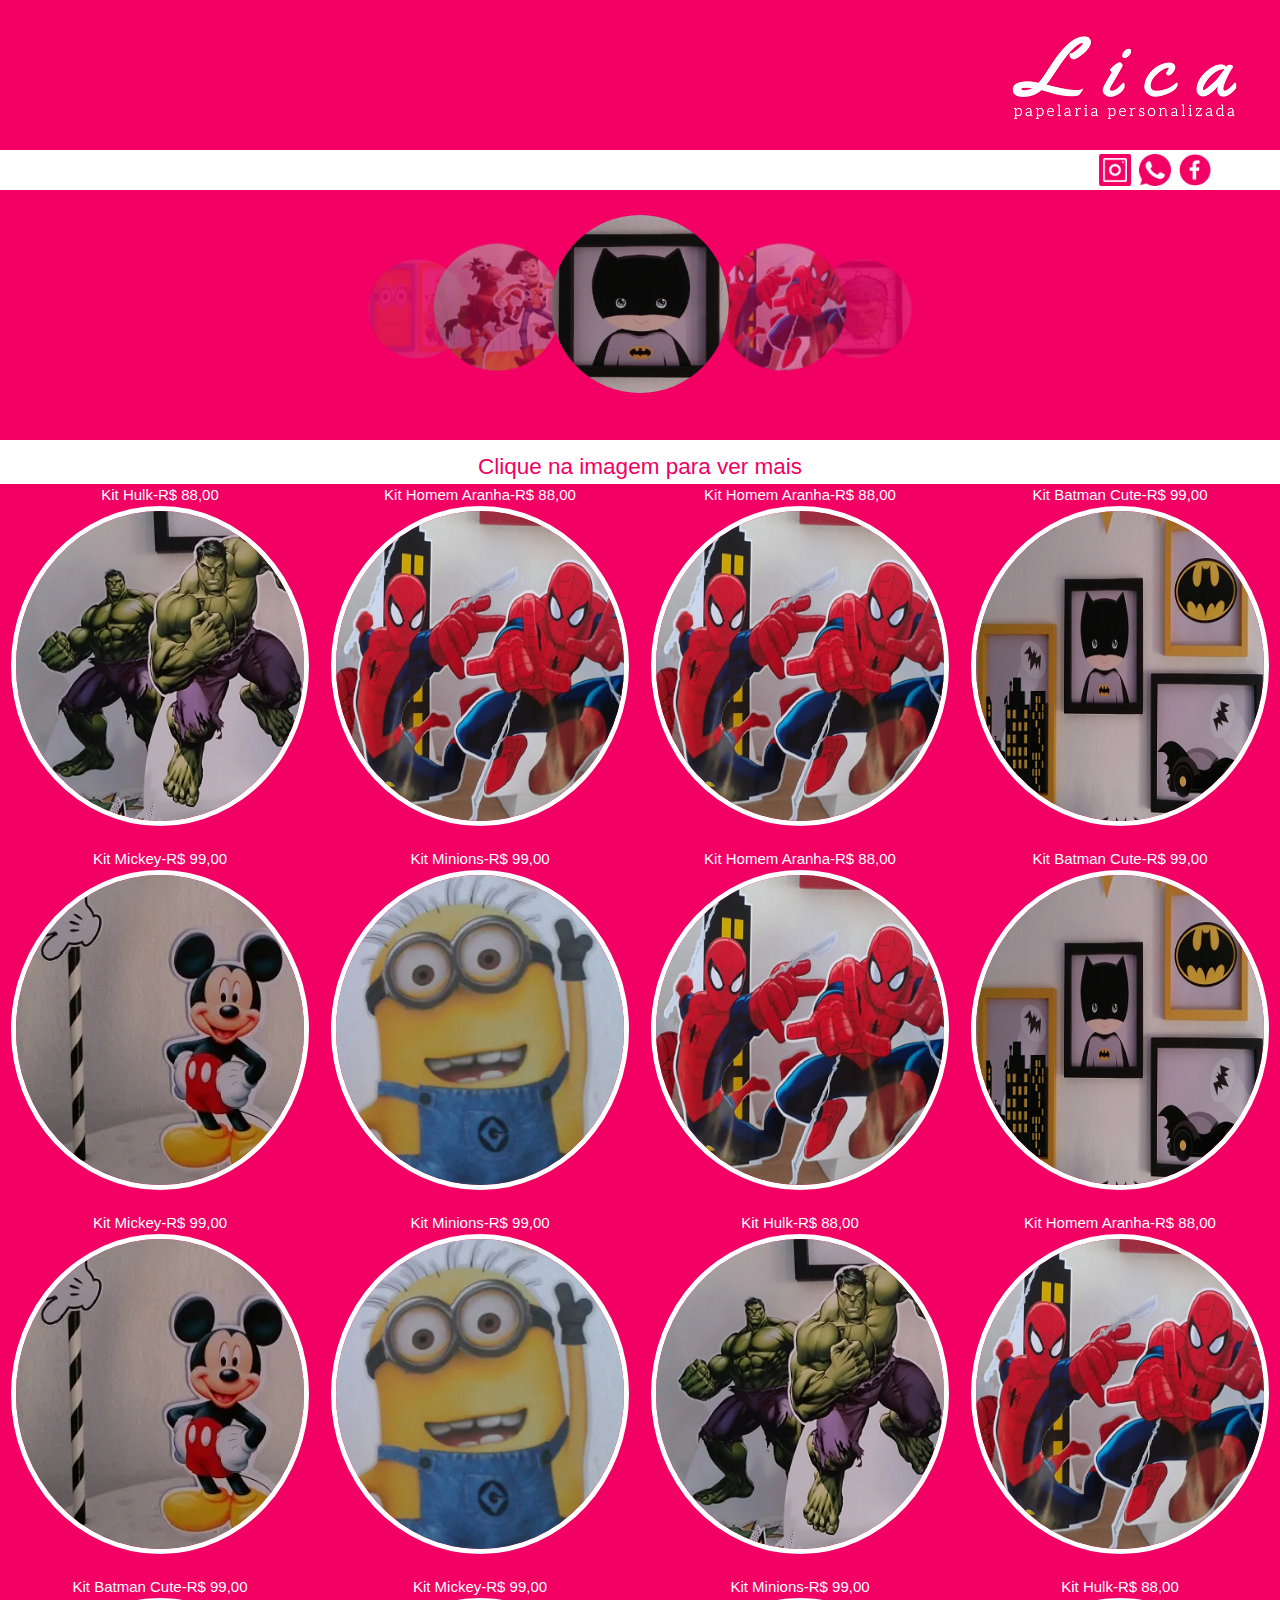
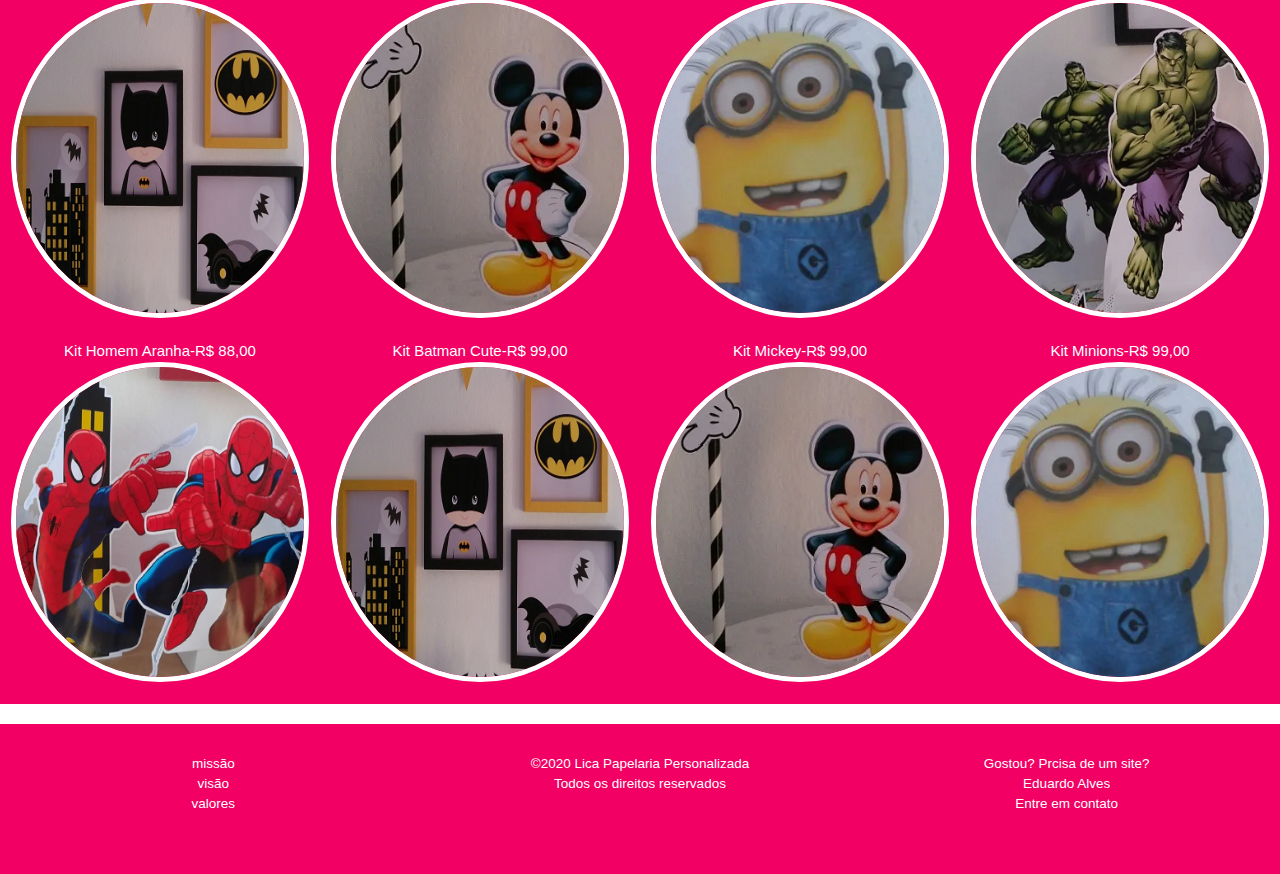
==== commit 7fb5bdae: "Conteúdo 2704202007:56" ====
--- a/index.html
+++ b/index.html
@@ -90,9 +90,9 @@
  			</div>	
 
  			<div class="col s12 m6 l3 galeria_1">
-				<div class="sub_titulo">Kit Toy Story-R$ 88,00</div>
- 				<a href="html/mais_toy_story.html"><img src="imagens/toy_Story/toy_story_capa_index.png" class="responsive-img circle"></a>
- 			</div>
+				<div class="sub_titulo">Kit Homem Aranha-R$ 88,00</div>
+ 				<a href="html/mais_homem_aranha.html"><img src="imagens/homem_aranha/homem_aranha_capa_index.png" class="responsive-img circle"></a>	
+ 			</div>	
 
  			<div class="col s12 m6 l3 galeria_1">
 				<div class="sub_titulo">Kit Batman Cute-R$ 99,00</div>
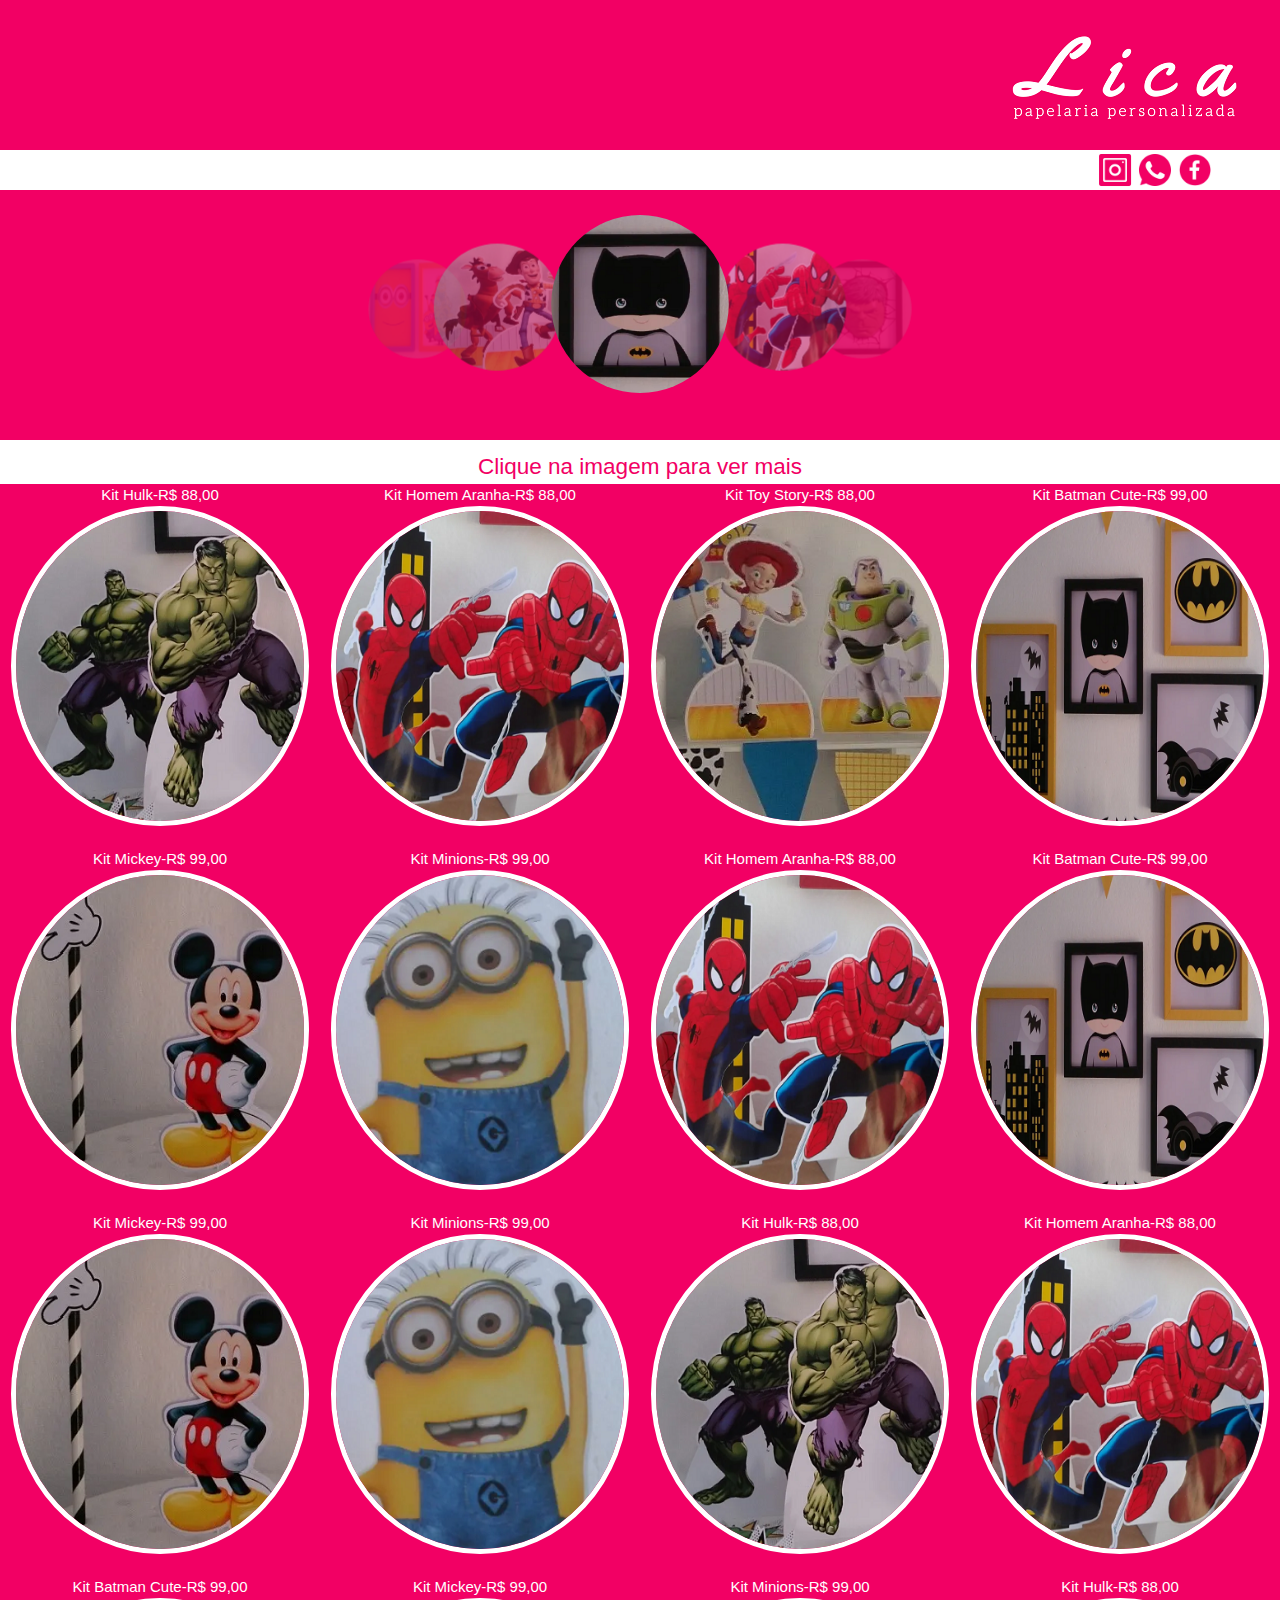
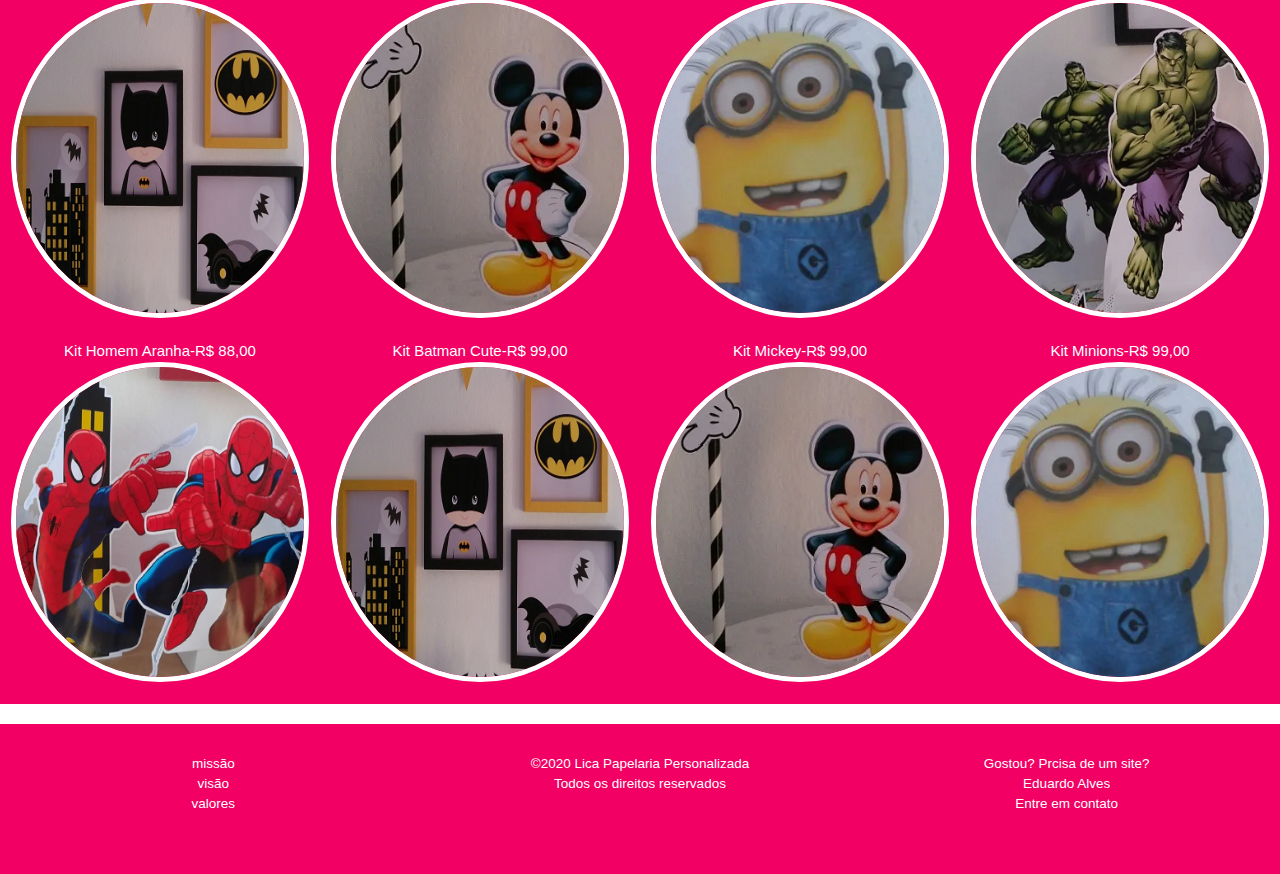
==== commit 59cc0812: "Conteúdo 2704202008:00" ====
--- a/index.html
+++ b/index.html
@@ -90,8 +90,8 @@
  			</div>	
 
  			<div class="col s12 m6 l3 galeria_1">
-				<div class="sub_titulo">Kit Homem Aranha-R$ 88,00</div>
- 				<a href="html/mais_homem_aranha.html"><img src="imagens/homem_aranha/homem_aranha_capa_index.png" class="responsive-img circle"></a>	
+				<div class="sub_titulo">Kit Toy Story-R$ 88,00</div>
+ 				<a href="html/mais_toy_story.html"><img src="imagens/toy_story/toy_story_capa_index.png" class="responsive-img circle"></a>	
  			</div>	
 
  			<div class="col s12 m6 l3 galeria_1">
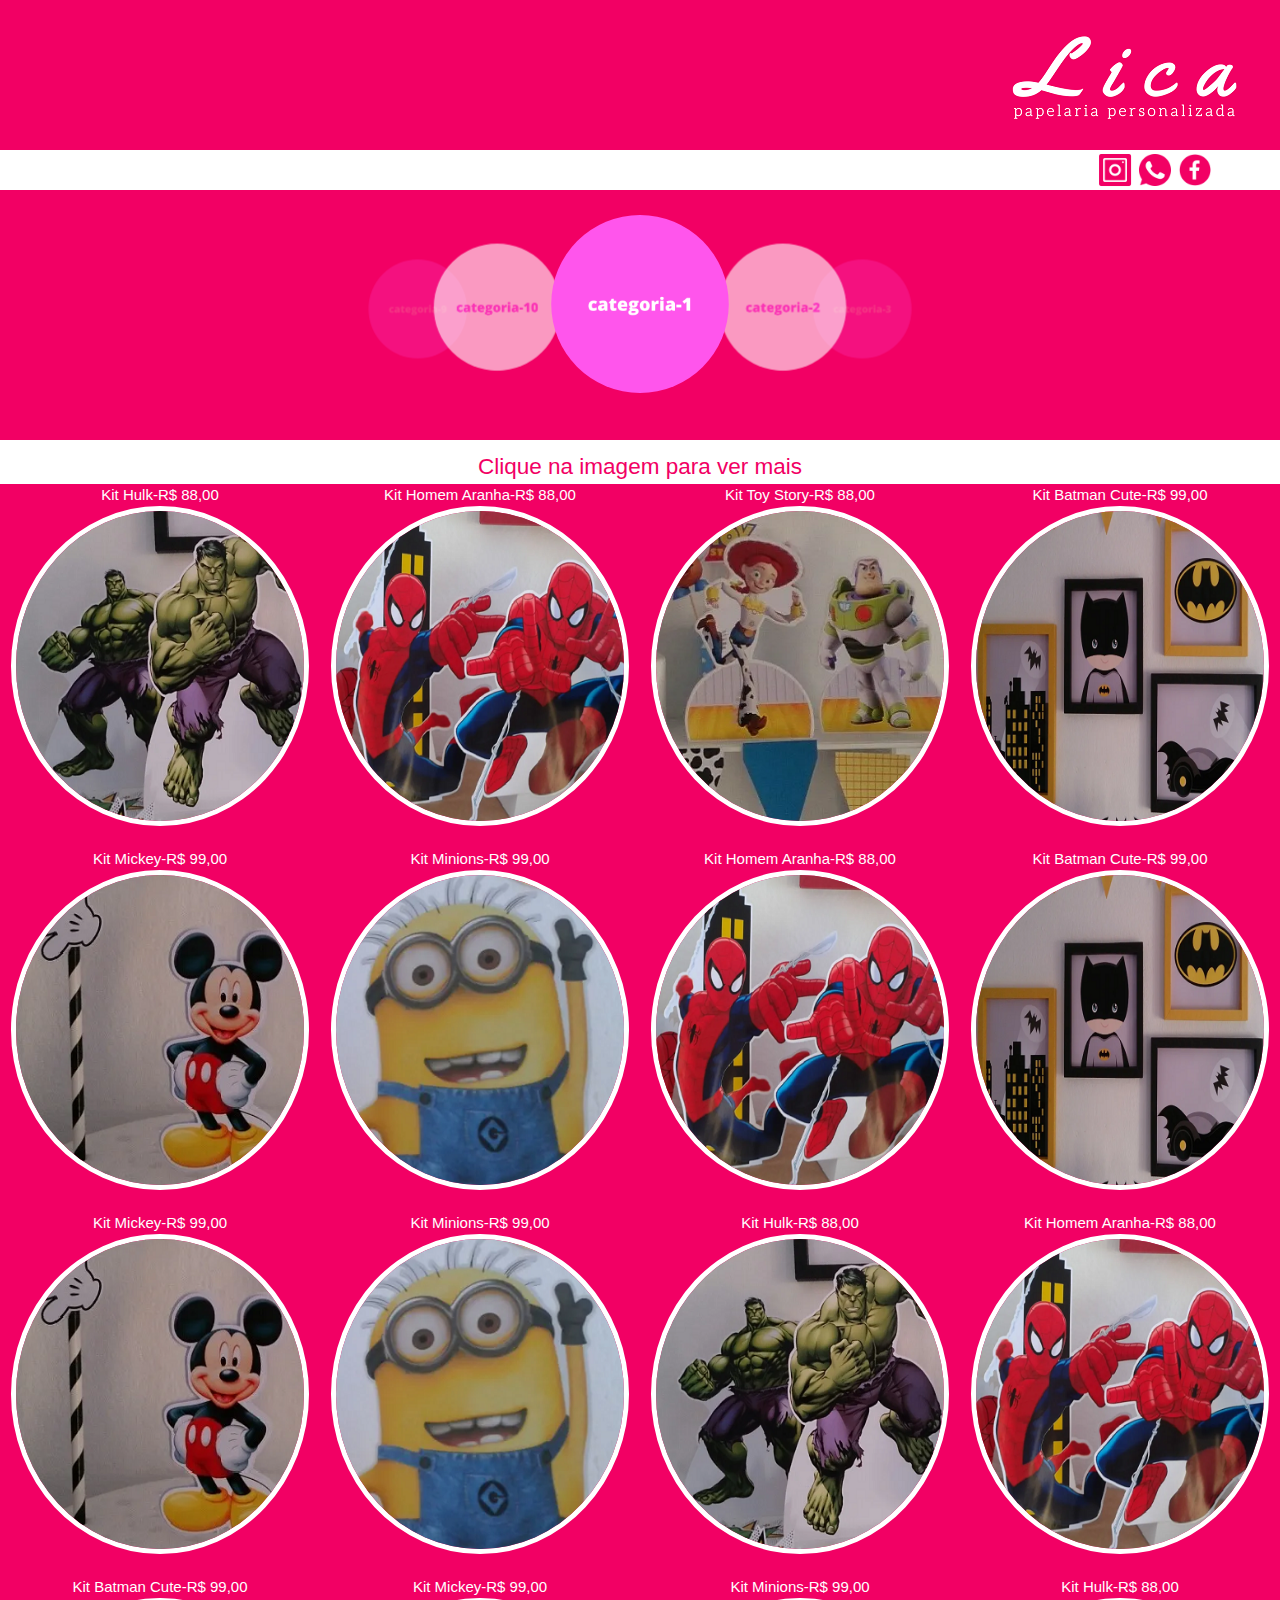
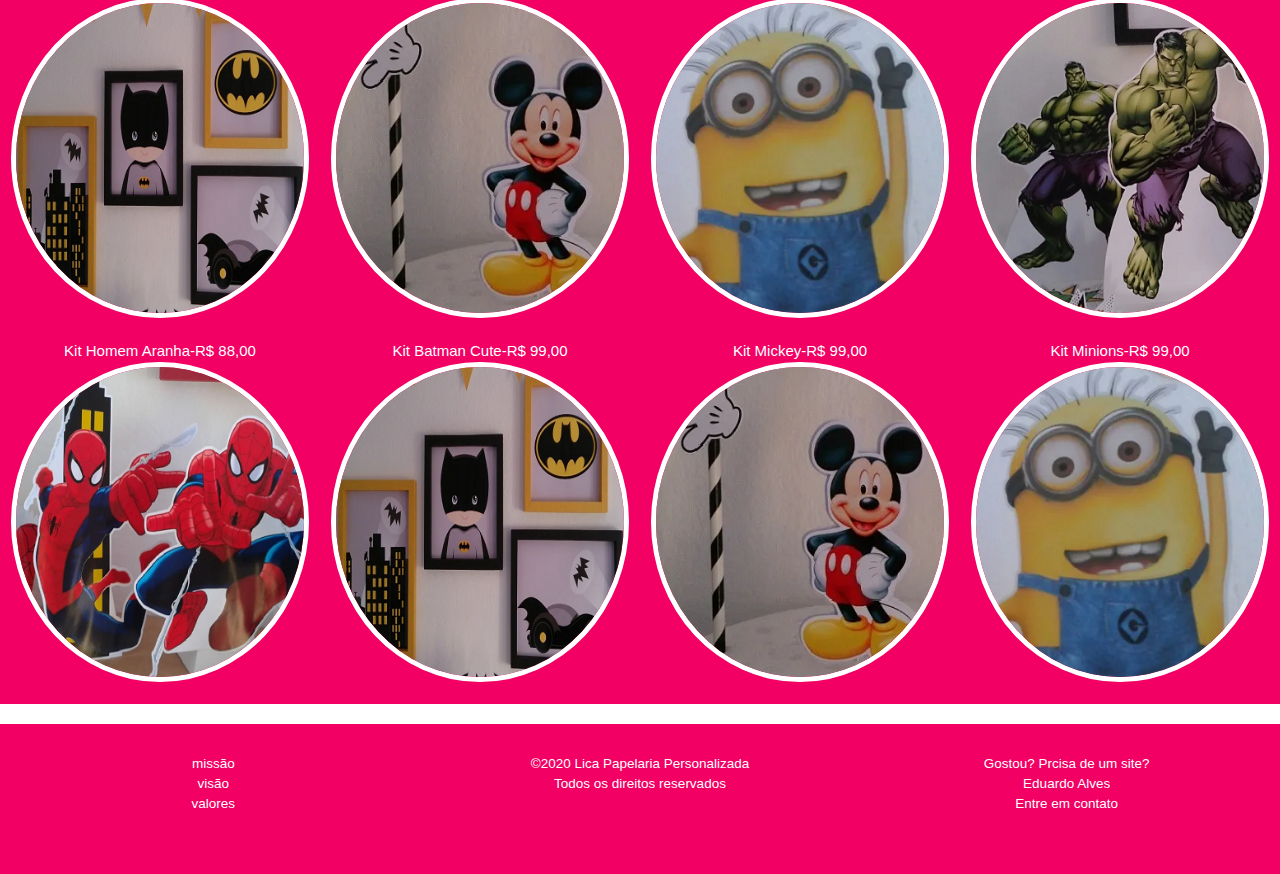
==== commit 8a8a5567: "Conteúdo 2704202017:50" ====
--- a/index.html
+++ b/index.html
@@ -49,22 +49,34 @@
 
 				<div class="row container fundo_do_carrossel">
 					 <div class="carousel">
-					    <a href="html/mais_batman_cute.html" class="carousel-item" href="#one!"><img src="imagens/imagens_do_carrossel/batman_cute.png" class="circle col s12 m12 l12">
-					    </a>
-
-					    <a href="html/mais_homem_aranha.html" class="carousel-item" href="#two!"><img src="imagens/imagens_do_carrossel/homem_aranha.png" class="circle col s12 m12 l12">
-					    </a>
-
-						<a href="html/mais_hulk.html" class="carousel-item" href="#three!"><img src="imagens/imagens_do_carrossel/hulk.png" class="circle col s12 m12 l12">
-						</a>
-
-					    <a  href="html/mais_mickey.html" class="carousel-item" href="#four!"><img src="imagens/imagens_do_carrossel/mickey.png" class="circle col s12 m12 l12">
-					    </a>
-
-					    <a href="html/mais_minions.html" class="carousel-item" href="#five!"><img src="imagens/imagens_do_carrossel/minions.png" class="circle col s12 m12 l12">
-					    </a>
-
-					    <a href="html/mais_toy_story.html" class="carousel-item" href="#five!"><img src="imagens/imagens_do_carrossel/toy_story.png" class="circle col s12 m12 l12">
+					    <a href="html/mais_batman_cute.html" class="carousel-item" href="#one!"><img src="imagens/imagens_do_carrossel/categoria_1.png" class="circle col s12 m12 l12">
+					    </a>
+
+					    <a href="html/mais_homem_aranha.html" class="carousel-item" href="#two!"><img src="imagens/imagens_do_carrossel/categoria_2.png" class="circle col s12 m12 l12">
+					    </a>
+
+						<a href="html/mais_hulk.html" class="carousel-item" href="#three!"><img src="imagens/imagens_do_carrossel/categoria_3.png" class="circle col s12 m12 l12">
+						</a>
+
+					    <a  href="html/mais_mickey.html" class="carousel-item" href="#four!"><img src="imagens/imagens_do_carrossel/categoria_4.png" class="circle col s12 m12 l12">
+					    </a>
+
+					    <a href="html/mais_minions.html" class="carousel-item" href="#five!"><img src="imagens/imagens_do_carrossel/categoria_5.png" class="circle col s12 m12 l12">
+					    </a>
+
+					    <a href="html/mais_toy_story.html" class="carousel-item" href="#five!"><img src="imagens/imagens_do_carrossel/categoria_6.png" class="circle col s12 m12 l12">
+					    </a>
+
+					    <a href="html/mais_toy_story.html" class="carousel-item" href="#five!"><img src="imagens/imagens_do_carrossel/categoria_7.png" class="circle col s12 m12 l12">
+					    </a>
+
+					    <a href="html/mais_toy_story.html" class="carousel-item" href="#five!"><img src="imagens/imagens_do_carrossel/categoria_8.png" class="circle col s12 m12 l12">
+					    </a>
+
+					    <a href="html/mais_toy_story.html" class="carousel-item" href="#five!"><img src="imagens/imagens_do_carrossel/categoria_9.png" class="circle col s12 m12 l12">
+					    </a>
+
+					    <a href="html/mais_toy_story.html" class="carousel-item" href="#five!"><img src="imagens/imagens_do_carrossel/categoria_10.png" class="circle col s12 m12 l12">
 					    </a>
 			  		</div>
 		  		</div>
@@ -187,7 +199,7 @@
 
 				<div class="grid-g-4 grid-p-4 ctrl_footer">
 					<span class="ea">
-						<a href="html/visao_missao_valores.html"> 
+						<a href="html/missao_visao_valores.html"> 
 							missão<br>
 							visão<br>
 							valores
